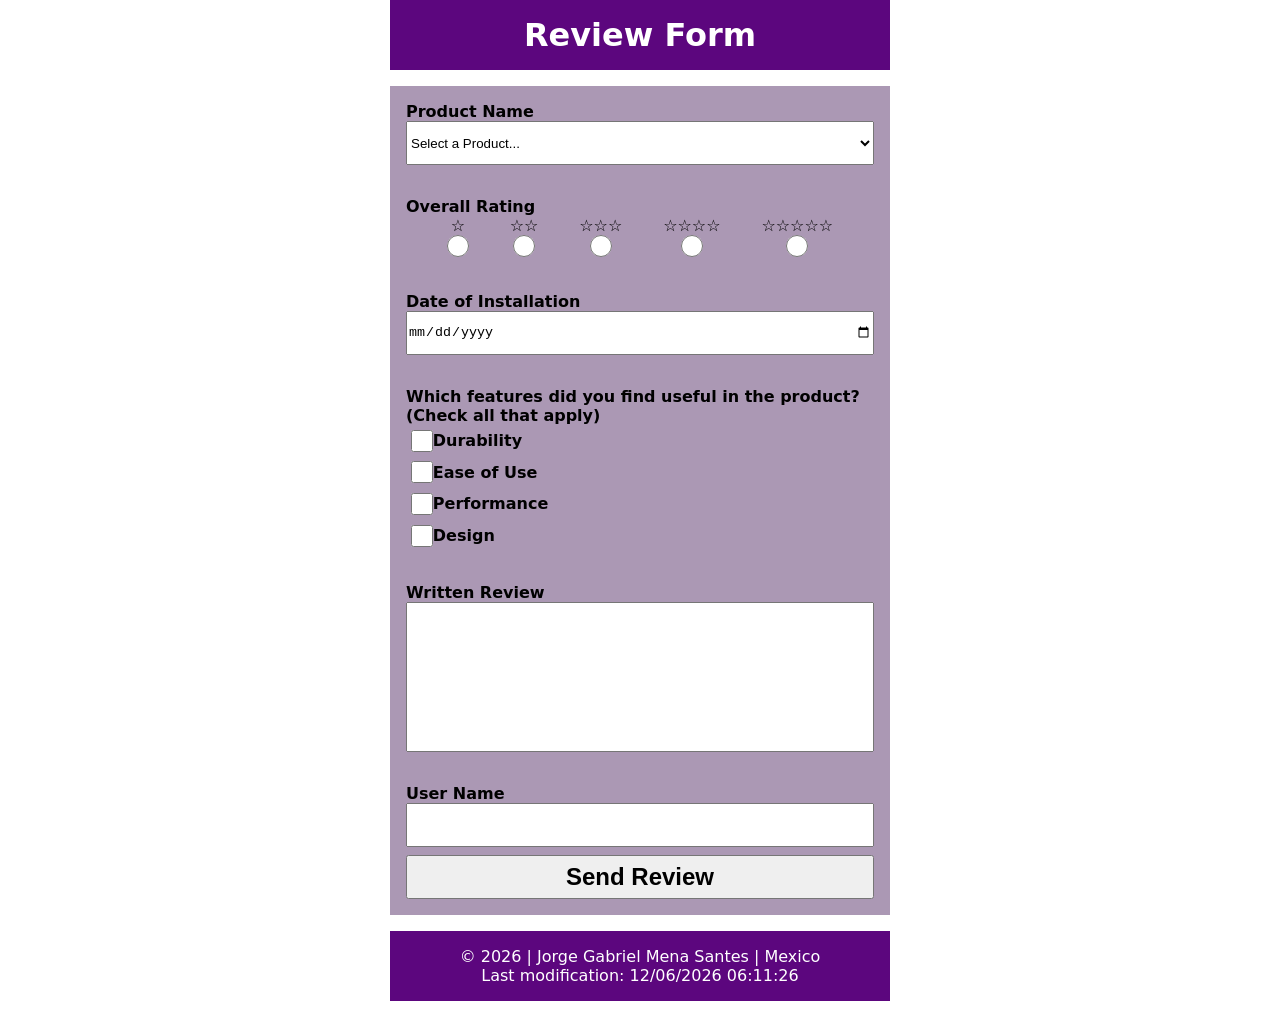
==== form.html @ 0e058d76 "week 5 completed" ====
<!DOCTYPE html>
<html lang="en">

<head>
    <meta charset="UTF-8">
    <meta name="viewport" content="width=device-width, initial-scale=1.0">
    <title>Review form</title>
    <meta name="author" content="Jorge Gabriel Mena Santes">
    <meta name="description" content="A webpage to apply good form design principles">
    <link rel="stylesheet" href="styles/form.css">
    <script src="scripts/form.js" defer></script>
</head>

<body>
    <header>
        <h1>Review Form</h1>
    </header>

    <main>
        <form method="get" action="review.html">
            <fieldset class="productName">
                <label>Product Name <select id="products">
                    </select></label>
            </fieldset>

            <fieldset class="overallRating">

                <div>Overall Rating</div>
                <div class="rating">
                    <label>&star;<input type="radio" id="one-star" name="rating" required></label>
                    <label>&star;&star;<input type="radio" id="two-star" name="rating" required></label>
                    <label>&star;&star;&star;<input type="radio" id="three-star" name="rating" required></label>
                    <label>&star;&star;&star;&star;<input type="radio" id="four-star" name="rating" required></label>
                    <label>&star;&star;&star;&star;&star;<input type="radio" id="five-star" name="rating"
                            required></label>
                </div>
            </fieldset>

            <fieldset class="date">
                <label>Date of Installation <input type="date" id="installation" name="installationDate"
                        required></label>
            </fieldset>
            <fieldset class="features">
                <div>Which features did you find useful in the product? (Check all that apply)</div>
                <labeL><input type="checkbox" id="durability" name="durability" value="yes"> Durability</labeL>
                <labeL><input type="checkbox" id="ease" name="easeUse" value="yes"> Ease of Use</labeL>
                <labeL><input type="checkbox" id="performance" name="performance" value="yes"> Performance</labeL>
                <labeL><input type="checkbox" id="design" name="design" value="yes"> Design</labeL>
            </fieldset>

            <fieldset class="writtenReview">
                <label>Written Review <textarea id="writtenReview" name="writtenReview"></textarea></label>
            </fieldset>

            <fieldset class="userName">
                <label>User Name <input type="text" id="userName" name="userName"></label>

                <input type="submit" value="Send Review" class="button">
            </fieldset>
        </form>
    </main>

    <footer>
        <p>&copy; <span id="year"></span> | Jorge Gabriel Mena Santes | Mexico</p>
        <p>Last modification: <span id="lm"></span></p>
    </footer>

</body>

</html>
---- styles/form.css ----
:root {
    --primary-color: #5c067e;
    --heading-color: #fff;
    --form-background: #ab98b4;
    --font-family: "Comic Relief", system-ui;
}

* {
    padding: 0;
    margin: 0;
    box-sizing: border-box;
}

header,
main,
footer {
    margin: 0 auto;
    width: 90%;
    max-width: 500px;
    font-family: var(--font-family);
}

header {
    background-color: var(--primary-color);
    color: var(--heading-color);
    text-align: center;
    padding: 1rem;
    margin-bottom: 1rem;
}

main {
    font-weight: 700;
}

form {
    background-color: var(--form-background);
    margin-bottom: 1rem;
}

fieldset {
    display: block;
    margin: none;
    border: none;
    padding: 1rem;
}

input {
    display: block;
}

select {
    height: 44px;
    width: 100%;
}

.prodcutName label {
    padding: 0.5rem;
}

.productName select {
    display: block;

}

.rating {
    display: flex;
    flex-direction: row;
    justify-content: space-evenly;
}

.rating label {
    display: flex;
    flex-direction: column;
    align-items: center;
    text-align: center;
    height: 44px;
}

.rating input {
    height: 22px;
    width: 22px;
}

.features label {
    display: flex;
    flex-direction: row;
    align-items: center;
    padding: 0.3rem;
}

.features input {
    display: inline;
    height: 22px;
    width: 22px;
}

.productName select {
    width: 100%;
}

.date input {
    width: 100%;
    height: 44px;
}

.writtenReview textarea {
    display: block;
    height: 150px;
    width: 100%;
    resize: none;
}

.userName label input {
    width: 100%;
    height: 44px;
}

.button {
    display: block;
    margin-top: 0.5rem;
    height: 44px;
    width: 100%;
    font-size: 1.5rem;
    font-weight: 700;
}

footer {
    background-color: var(--primary-color);
    color: var(--heading-color);
    text-align: center;
    padding: 1rem;
    margin-bottom: 1rem;
}
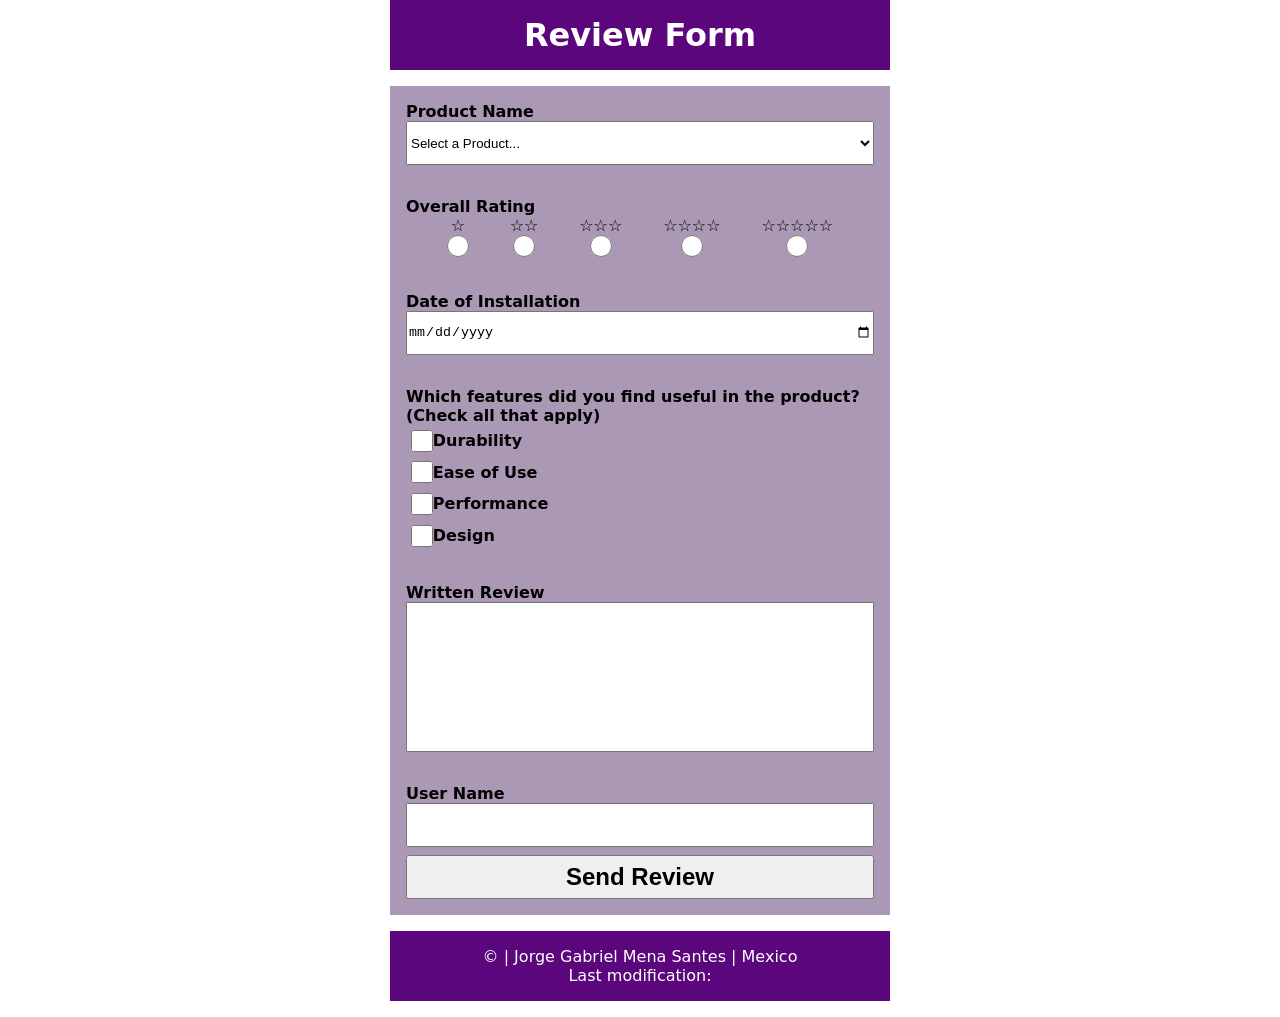
==== commit 900451df: "changes in form" ====
--- a/form.html
+++ b/form.html
@@ -19,7 +19,10 @@
     <main>
         <form method="get" action="review.html">
             <fieldset class="productName">
-                <label>Product Name <select id="products">
+                <label>Product Name <select>
+                        <option value="" disabled selected>Select a Product...</option>
+                        <div id="products">
+                        </div>
                     </select></label>
             </fieldset>
 
@@ -27,11 +30,13 @@
 
                 <div>Overall Rating</div>
                 <div class="rating">
-                    <label>&star;<input type="radio" id="one-star" name="rating" required></label>
-                    <label>&star;&star;<input type="radio" id="two-star" name="rating" required></label>
-                    <label>&star;&star;&star;<input type="radio" id="three-star" name="rating" required></label>
-                    <label>&star;&star;&star;&star;<input type="radio" id="four-star" name="rating" required></label>
-                    <label>&star;&star;&star;&star;&star;<input type="radio" id="five-star" name="rating"
+                    <label>&star;<input type="radio" id="one-star" name="rating" value="" required></label>
+                    <label>&star;&star;<input type="radio" id="two-star" name="rating" value="" required></label>
+                    <label>&star;&star;&star;<input type="radio" id="three-star" name="rating" value=""
+                            required></label>
+                    <label>&star;&star;&star;&star;<input type="radio" id="four-star" name="rating" value=""
+                            required></label>
+                    <label>&star;&star;&star;&star;&star;<input type="radio" id="five-star" name="rating" value=""
                             required></label>
                 </div>
             </fieldset>
--- a/styles/form.css
+++ b/styles/form.css
@@ -39,8 +39,8 @@
 
 fieldset {
     display: block;
-    margin: none;
-    border: none;
+    margin: 0;
+    border: 0;
     padding: 1rem;
 }
 
@@ -59,6 +59,7 @@
 
 .productName select {
     display: block;
+    width: 100%;
 
 }
 
@@ -94,10 +95,6 @@
     width: 22px;
 }
 
-.productName select {
-    width: 100%;
-}
-
 .date input {
     width: 100%;
     height: 44px;
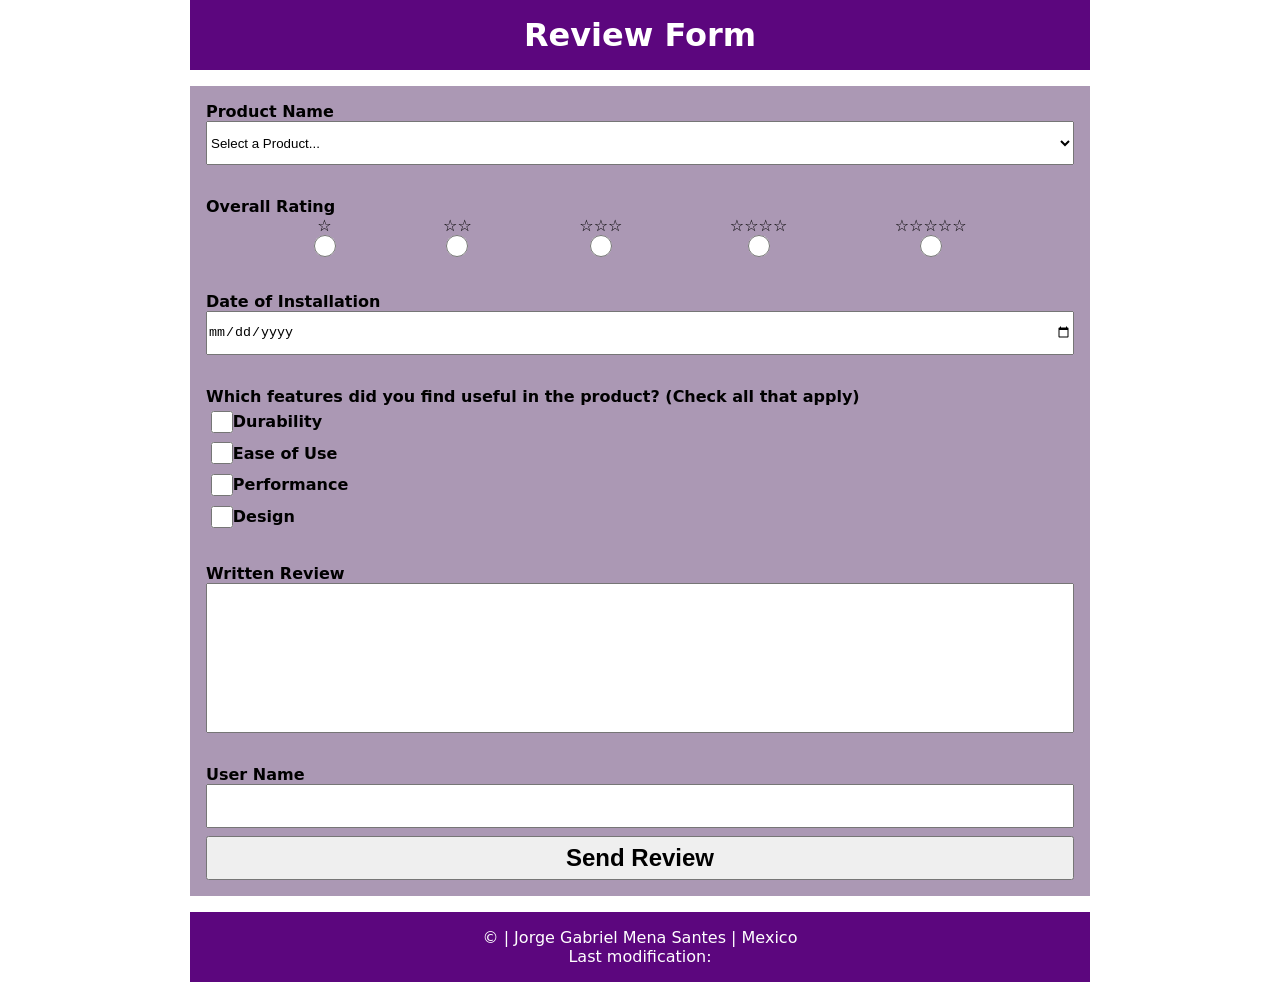
==== commit daa84a36: "trying to fix more errors" ====
--- a/form.html
+++ b/form.html
@@ -6,7 +6,8 @@
     <meta name="viewport" content="width=device-width, initial-scale=1.0">
     <title>Review form</title>
     <meta name="author" content="Jorge Gabriel Mena Santes">
-    <meta name="description" content="A webpage to apply good form design principles">
+    <meta name="description"
+        content="A webpage to apply good form design principles. The purpose is to give a review of different products.">
     <link rel="stylesheet" href="styles/form.css">
     <script src="scripts/form.js" defer></script>
 </head>
@@ -19,7 +20,7 @@
     <main>
         <form method="get" action="review.html">
             <fieldset class="productName">
-                <label>Product Name <select>
+                <label>Product Name <select id="slections" name="products" required>
                         <option value="" disabled selected>Select a Product...</option>
                         <div id="products">
                         </div>
@@ -30,13 +31,14 @@
 
                 <div>Overall Rating</div>
                 <div class="rating">
-                    <label>&star;<input type="radio" id="one-star" name="rating" value="" required></label>
-                    <label>&star;&star;<input type="radio" id="two-star" name="rating" value="" required></label>
-                    <label>&star;&star;&star;<input type="radio" id="three-star" name="rating" value=""
+                    <label for="one-star">&star;<input type="radio" id="one-star" name="rating" value="one"
                             required></label>
-                    <label>&star;&star;&star;&star;<input type="radio" id="four-star" name="rating" value=""
+                    <label>&star;&star;<input type="radio" id="two-star" name="rating" value="two" required></label>
+                    <label>&star;&star;&star;<input type="radio" id="three-star" name="rating" value="three"
                             required></label>
-                    <label>&star;&star;&star;&star;&star;<input type="radio" id="five-star" name="rating" value=""
+                    <label>&star;&star;&star;&star;<input type="radio" id="four-star" name="rating" value="four"
+                            required></label>
+                    <label>&star;&star;&star;&star;&star;<input type="radio" id="five-star" name="rating" value="five"
                             required></label>
                 </div>
             </fieldset>
--- a/styles/form.css
+++ b/styles/form.css
@@ -127,4 +127,13 @@
     text-align: center;
     padding: 1rem;
     margin-bottom: 1rem;
+}
+
+@media screen and (min-width: 600px) {
+
+    header,
+    main,
+    footer {
+        max-width: 900px;
+    }
 }
